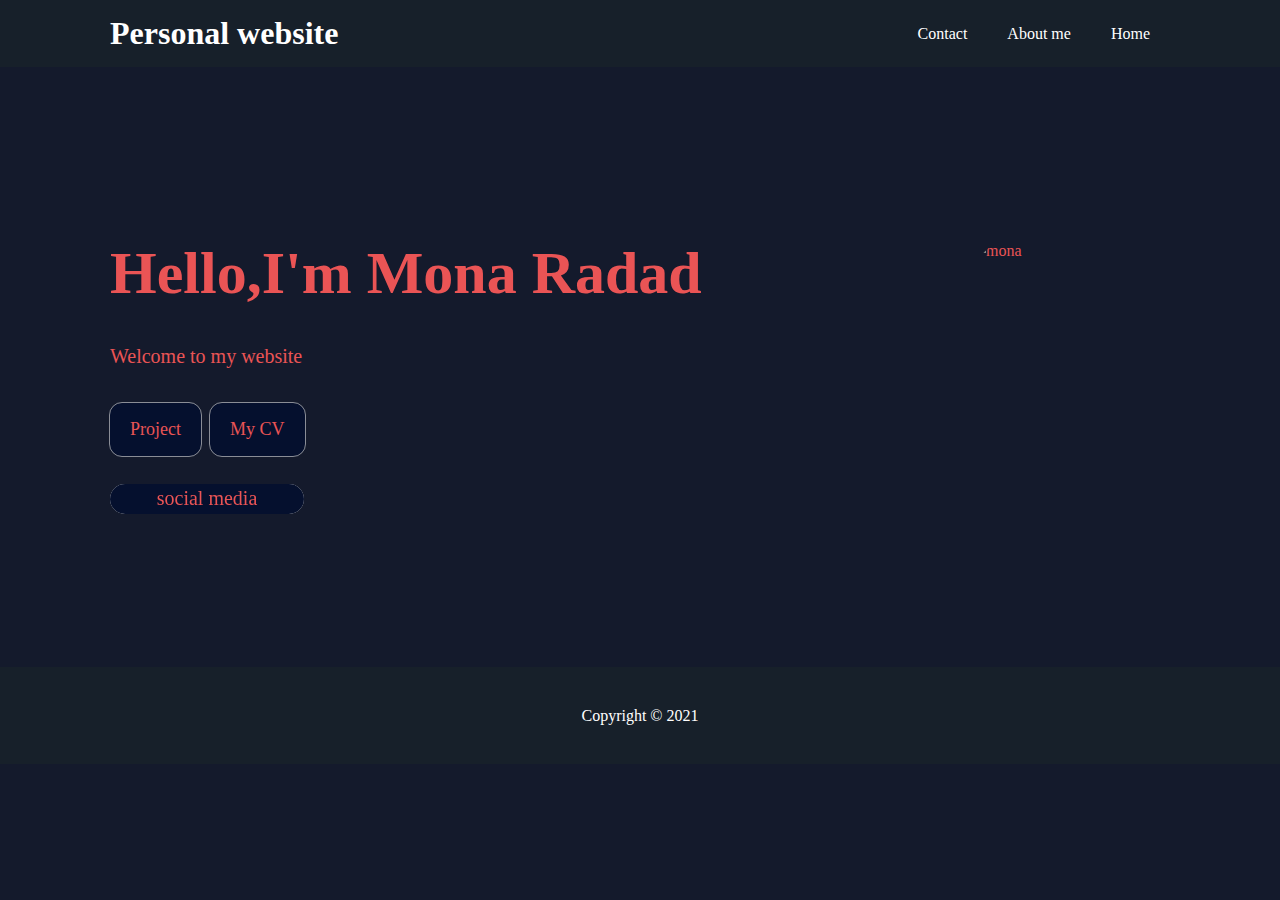
==== index.html @ 345ca391 "mypersonalwebsite commit" ====
<!DOCTYPE html>
<html lang="en">
<head>
    <meta charset="UTF-8">
    <meta http-equiv="X-UA-Compatible" content="IE=edge">
    <meta name="viewport" content="width=device-width, initial-scale=1.0">
    <meta name="description" content="Welcome to my website" />
    <meta name="keywords" content="HTML ,CSS, PHP, developer, Mona, Radad" />
    <link
      rel="stylesheet"
      href="https://use.fontawesome.com/releases/v5.8.2/css/all.css"
      integrity="sha384-oS3vJWv+0UjzBfQzYUhtDYW+Pj2yciDJxpsK1OYPAYjqT085Qq/1cq5FLXAZQ7Ay"
      crossorigin="anonymous"
    />
    <link rel="stylesheet" href="./style.css" />

    <title>Mona Radad</title>
</head>
<body>
    <header>
        <nav id="navbar">
            <div class="container">
              <h1 class="logo"><a href="index.html"> Personal website </a></h1>
              <ul>
                <li><a class="current" href="index.html"> Home </a></li>
                <li><a href="about.html"> About me </a></li>
                <li><a href="contact.html"> Contact </a></li>
              </ul>
            </div>
          </nav>

          <div id="showcase">
            <div class="container">
              <div class="showcase-content">
                <img src="../unnamed1.jpg" alt="mona" >
                <h1>Hello,I'm Mona Radad</h1>
                <p class="lead">
                  Welcome to my website
                </p>
                
                <a class="btn btn-1" id="btnPro" href="#" onclick="projectPage()"> Project </a>
                <a class="btn btn-1" href="MonaRadad_VisualCV_Resume.pdf" download="Mona-radad-CV"> My CV </a>
                
              </div>
              <br>
                  <div class="btn_wrap">
                    <div class="container1">
                    <i class="fab fa-linkedin linkedin" title="https://www.linkedin.com/in/mona-radad-17b569213/"></i>
                    <i class="fab fa-instagram instagram" title="https://www.instagram.com/monaw_rd/"></i>
                    <i class="fab fa-github github" title="https://github.com/MonaRadad/"></i>
                     </div>
                     <span>social media</span>
                   </div>
            </div>
          </div>
          

          

    </header>
    
    <footer id="main-footer">
      <p>Copyright &copy; 2021</p>
    </footer>
    <script src="Script.js"></script>
</body>
</html>
---- style.css ----
/* Reset */
* {
    margin: 0;
    padding:0;
    box-sizing: border-box;
  }
/* Main Styling */
html,body {
    font-family:  'Times New Roman', Times, serif;
    line-height: 1.7em;
    background-color: #141A2C;
  }
  
  a {
    color: #333;
    text-decoration: none;
  }
  
  h1, h2, h3 {
    padding-bottom: 20px;
  }
  
  p {
    margin: 10px 0;
  }
/* Utility Classes */
.container {
    margin: auto;
    max-width: 1100px;
    overflow: auto;
    padding: 0 20px;
    text-align: right
  }
  
  .lead {
    font-size: 20px;
    color:#EA5455;
  }
  
  .btn {
    display: inline-block;
    font-size: 18px;
    color: #EA5455;
    background: #05102e;
    padding: 13px 20px;
    border: none;
    cursor: pointer;
    border: 3px solid #EA5455;
    border-radius: 12px;
    margin-right: 5px;
    
  }

 .btn:hover{
   text-decoration: none;
 }

 .btn-1 {
   border: 0 solid; outline: 1px solid;
   box-shadow: inset 0 0 20px rgba(255, 255, 255, 0);
   outline-color: rgba(255, 255, 255, 0.5);
   outline-offset: 0px; text-shadow: none;
   transition: all 1250ms cubic-bezier(0.19,1,0.22,1);
 }

 .btn-1:hover {
   border: 1px solid; outline-offset: 15px;
   box-shadow: inset 0 0 20px rgba(255, 255, 255, 0.5),
   0 0 20px rgba(255, 255, 255, 0.2);
   outline-color: rgba(255, 255, 255, 0);
   text-shadow: 1px 1px 2px #6204f8;
 }

 /* i {
   opacity: 0;
   font-size: 28px;
   color: #5c5252;
   will-change: transform;
   transform: scale(0.1);
   transition: all 0.3s ease;
 } */

 .linkedin { color: #08a0e9;}
 .instagram { color: #d6249f;}
 .github { color: #333;}

 .btn_wrap {
   position: relative;display: flex;
   justify-content: center;align-items: center;
   overflow: hidden;cursor: pointer;
   width: 194px;height: 30px;
   background-color: #eeeeed;border-radius: 80px;
   padding: 0 18px;will-change: transform;
   transition: all 0.2s ease-in-out;
 }

 .btn_wrap:hover { transform: scale(1.1);}

 span {
   font-family: Vazir;
   position: absolute;
   z-index: 99;
   width: 240px;height: 72px;
   border-radius: 80px;font-size: 20px;
   text-align: center;line-height: 70px;
   color: #EA5455;
   background-image: linear-gradient(to left bottom, #05102e 5%,
   #05102e 50%,
   #05102e 100%);
   padding: 0 18px;transition: all 1.2s ease;
 }

 .container1{
   display: flex;
   justify-content: space-around;
   align-items: center;
   width: 194px; height: 70px;
   border-radius: 80px;
 }

 .container1 i:nth-of-type(1){
   transition-delay: 0.7s;
 }

 .container1 i:nth-of-type(2){
  transition-delay: 0.9s;
}

.container1 i:nth-of-type(3){
  transition-delay: 1.1s;
}

.btn_wrap:hover span {
  transition-delay: 0.25s;
  transform: translateX(280px);
}

.btn_wrap:hover i {
  opacity: 1; transform: scale(1);
}
  
  .flex {
    display: flex;
    flex-direction: column;
    justify-content: center;
    align-items: center;
    color: #EA5455;
}
  .btn:hover {
    background: rgb(175, 173, 180);
    color: #1d043d;
    border: 3px solid #2e2a50;
  }
  
  .bg-primary {
    background: #17202A;
    color: #fff;
  }
  
  .clr {
    clear: both;
  }
  
  .l-heading {
    font-size: 40px;
    margin-top: 15px;
    color: #EA5455;
  }
 .l-heading p{
     font-size: 14px;
     color: #EA5455;
 }
  
  /* Padding */
  .py-1 { padding: 10px 0; }
  .py-2 { padding: 20px 0; }
  .py-3 { padding: 30px 0; }

  /* Features */
.box {
    float: left;
    width: 33.3%;
    padding: 50px;
    text-align:center;
  }
  
  .box i {
    margin-bottom: 10px;
  }



  /* About Info */
  #about-info .container{
    background-color: #141A2C;
    min-width: 100%;
    min-height: 100%;
    
  }
  #about-info .container h1{
    float: left;
  }
  #about-info .container p{
    color: #fff;
    text-align: center;
    justify-content: center;
    text-shadow: 2px 2px 5px #EA5455;
    margin-left: 20px;
  }
  #about-inf .skill-info{
    background-color: #141A2C;
    width: 300px;
    border: 3px solid #EA5455;
    padding: 50px;
    margin: 20px;
    margin-left: 97px;
  }
  #about-inf .skill-info h1,p{
    color: #fff;
  }
  #about-inf .languages-prog{
    background-color: #141A2C;
    width: 300px;
    border: 3px solid #EA5455;
    padding: 50px;
    margin: 20px; 
  }
  
  #about-inf .languages-prog h1,p{
    color: #fff;
  }

  #about-inf .resaerchInt{
    background-color: #141A2C;
    width: 300px;
    border: 3px solid #EA5455;
    padding: 50px;
    margin: 20px;
   
  }
  #about-inf .resaerchInt h1,p{
    color: #fff;
  }

  #about-inf .technologies{
    background-color: #141A2C;
    width: 300px;
    border: 3px solid #EA5455;
    padding: 50px;
    margin: 20px;
  }
  #about-inf .technologies h1,p{
    color: #fff;
  }

/* Navbar */
#navbar {
    background: #17202A ;
    color: #fff;
    overflow: auto;
  }
  
  #navbar a {
    color: #fff;
  }
  
  #navbar .logo {
    float: left;
    padding-top: 20px;
  }
  
  #navbar ul {
    list-style: none;
    float: right;
  }
  
  #navbar ul li {
    float: right;
  }
  
  #navbar ul li a {
    display: block;
    padding: 20px;
    text-align: center;
  }
  
  #navbar ul li a:hover, 
  #navbar ul li a.current {
    background: #17202A ;
    color: #fff;
  }

  /* Showcase */
#showcase {
    background: #141A2C no-repeat center center/cover;
    height: 600px;
    opacity: 1;
  }
  
  #showcase .showcase-content {
    color: #EA5455;
    text-align:left;
    padding-top: 170px;
  }
  
  #showcase .showcase-content h1 {
    font-size: 60px;
    line-height: 1.2em;
  }
  
  #showcase .showcase-content p {
    padding-bottom: 20px;
    line-height: 1.7em;
  }
  #showcase .showcase-content img{
    height: 300px;
    width: 200px;
    float: right;
    border-radius: 50px;
    
    
  }

  /* Contact Form */
#contact-form .form-group {
    margin-bottom: 20px;
    
  }
  
  #contact-form label {
    display: block;
    margin-bottom: 5px;
    color: #EA5455;
    
  }
  
  #contact-form input, 
  #contact-form textarea {
    width: 70%;
    padding: 10px;
    border: 3px #EA5455 solid;
    background-color: #e49090;
    border-radius: 5px;
  }
  
  #contact-form textarea {
    height: 200px;
    background-color: #e49090;
  
  }
  
  #contact-form input:focus, 
  #contact-form textarea:focus {
    border-color:rgb(7, 3, 255);
    background-color:rgb(175, 173, 180);
    
  }
  #contact-form{
      background: #141A2C;
  }


  /* Footer */
#main-footer {
    text-align: center;
    background: #17202A;
    color: #fff;
    padding: 25px;
    
  }

#prj{
  text-align: center;
  color: #EA5455;
}
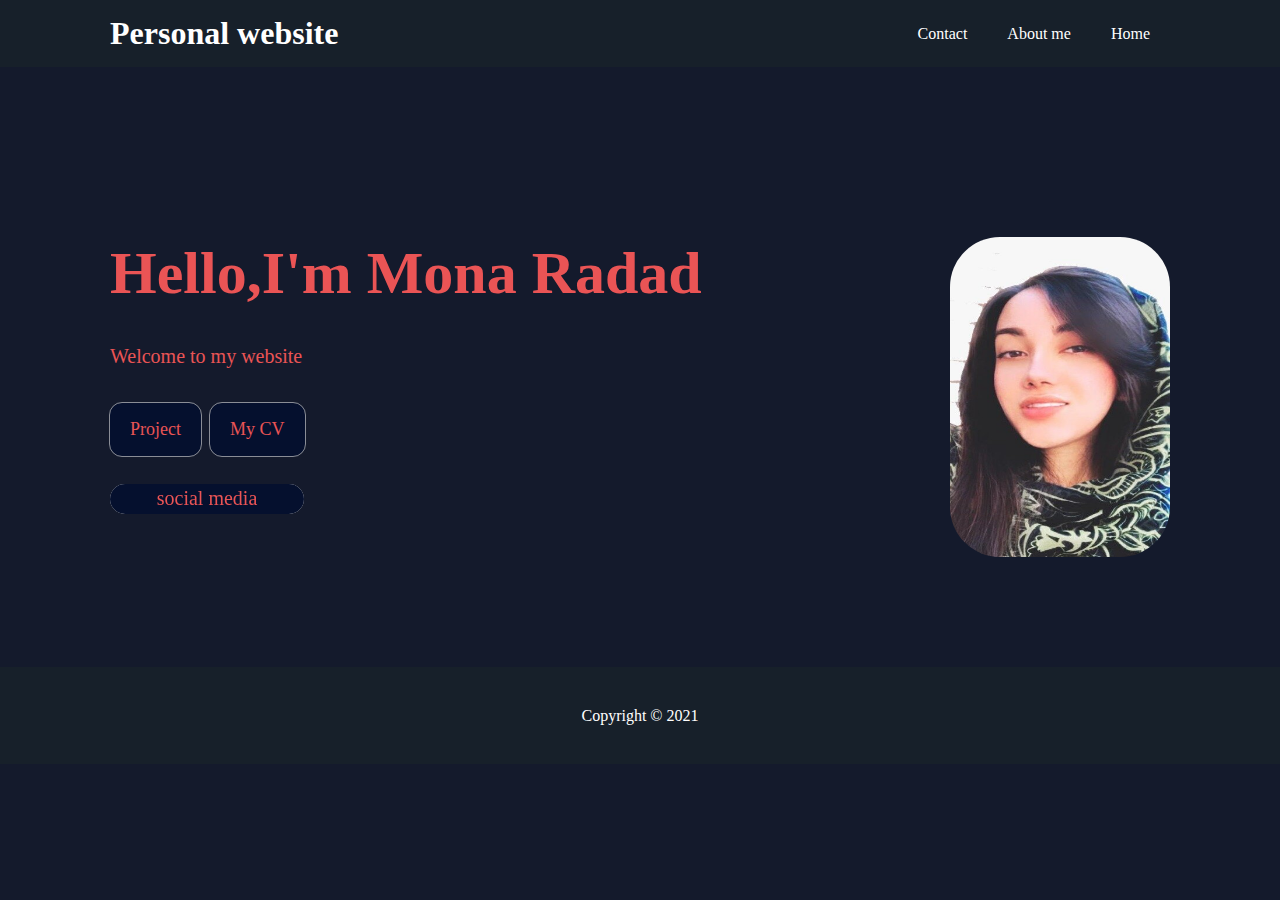
==== commit d38455e1: "photo edit" ====
--- a/index.html
+++ b/index.html
@@ -32,7 +32,7 @@
           <div id="showcase">
             <div class="container">
               <div class="showcase-content">
-                <img src="../unnamed1.jpg" alt="mona" >
+                <img src="mona.jpg" alt="mona" >
                 <h1>Hello,I'm Mona Radad</h1>
                 <p class="lead">
                   Welcome to my website
--- a/style.css
+++ b/style.css
@@ -314,8 +314,8 @@
     line-height: 1.7em;
   }
   #showcase .showcase-content img{
-    height: 300px;
-    width: 200px;
+    height: 320px;
+    width: 220px;
     float: right;
     border-radius: 50px;
     
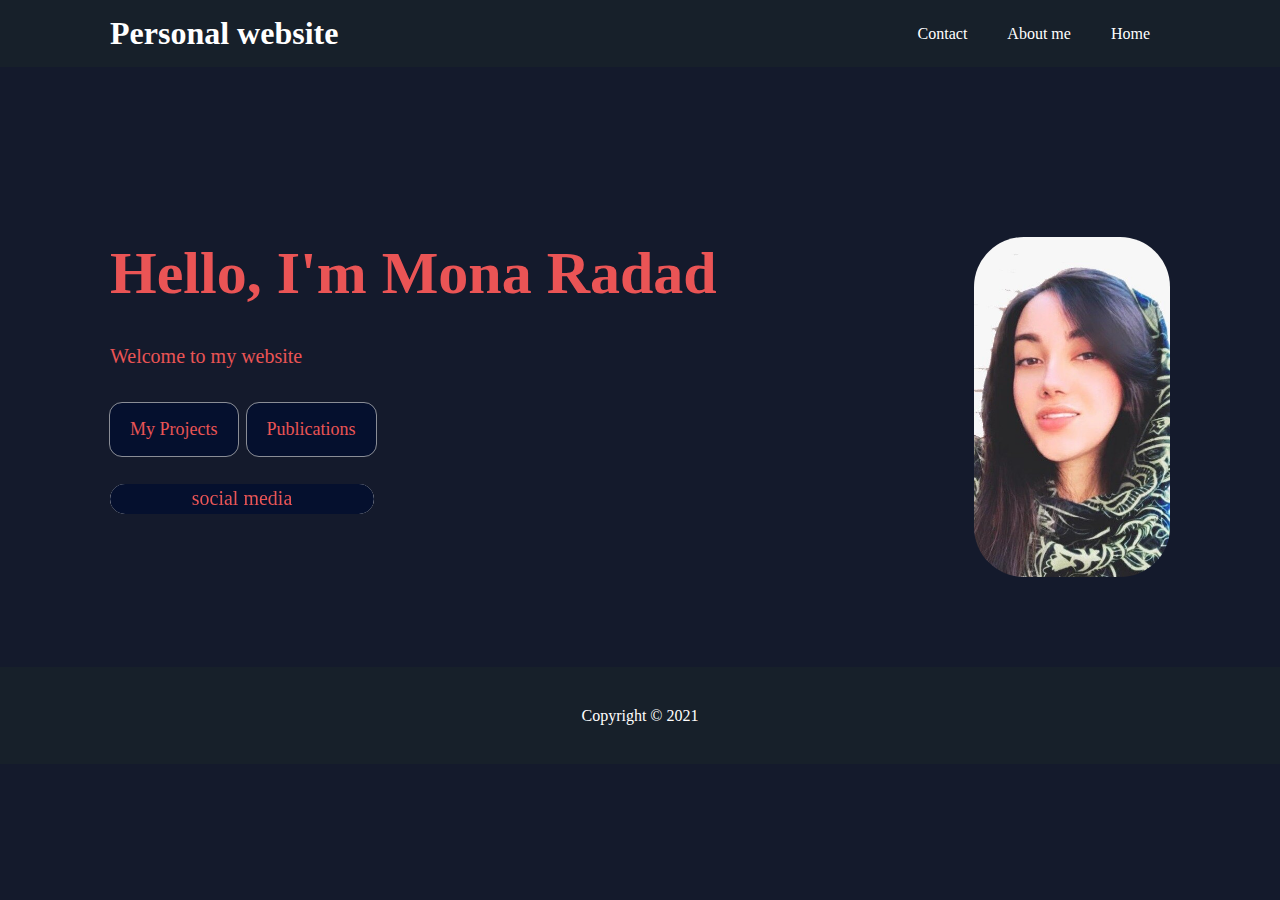
==== commit 67ac7463: "second commit" ====
--- a/index.html
+++ b/index.html
@@ -33,21 +33,21 @@
             <div class="container">
               <div class="showcase-content">
                 <img src="mona.jpg" alt="mona" >
-                <h1>Hello,I'm Mona Radad</h1>
+                <h1>Hello, I'm Mona Radad</h1>
                 <p class="lead">
                   Welcome to my website
                 </p>
                 
-                <a class="btn btn-1" id="btnPro" href="#" onclick="projectPage()"> Project </a>
-                <a class="btn btn-1" href="MonaRadad_VisualCV_Resume.pdf" download="Mona-radad-CV"> My CV </a>
+                <a class="btn btn-1" id="btnPro" href="#" onclick="projectPage()"> My Projects </a>
+                <a class="btn btn-1" id="btnPub" hraf="#" onclick="publicationPage()"> Publications </a>
                 
               </div>
               <br>
                   <div class="btn_wrap">
                     <div class="container1">
-                    <i class="fab fa-linkedin linkedin" title="https://www.linkedin.com/in/mona-radad-17b569213/"></i>
-                    <i class="fab fa-instagram instagram" title="https://www.instagram.com/monaw_rd/"></i>
-                    <i class="fab fa-github github" title="https://github.com/MonaRadad/"></i>
+                    <i class="fab fa-linkedin linkedin" title="https://www.linkedin.com/in/mona-radad-17b569213/" onclick="window.location.href='https://www.linkedin.com/in/mona-radad-17b569213/';"></i>
+                    <i class="fab fa-instagram instagram" title="https://www.instagram.com/monaw_rd/"onclick="window.location.href='https://www.instagram.com/monaw_rd/';"></i>
+                    <i class="fab fa-github github" title="https://github.com/MonaRadad/"onclick="window.location.href='https://github.com/MonaRadad/';"></i>
                      </div>
                      <span>social media</span>
                    </div>
--- a/style.css
+++ b/style.css
@@ -17,13 +17,29 @@
     text-decoration: none;
   }
   
+  
   h1, h2, h3 {
     padding-bottom: 20px;
   }
+
+  
   
   p {
     margin: 10px 0;
   }
+  /*publications*/
+  #pub{
+    text-align: center;
+    color: #EA5455;
+  }
+  #Publications-info .container p{
+    color: #fff;
+    text-align: center;
+    justify-content: center;
+    text-shadow: 2px 2px 5px #EA5455;
+    margin-left: 20px;
+  }
+
 /* Utility Classes */
 .container {
     margin: auto;
@@ -89,7 +105,7 @@
    position: relative;display: flex;
    justify-content: center;align-items: center;
    overflow: hidden;cursor: pointer;
-   width: 194px;height: 30px;
+   width: 264px;height: 30px;
    background-color: #eeeeed;border-radius: 80px;
    padding: 0 18px;will-change: transform;
    transition: all 0.2s ease-in-out;
@@ -101,7 +117,7 @@
    font-family: Vazir;
    position: absolute;
    z-index: 99;
-   width: 240px;height: 72px;
+   width: 264px;height: 72px;
    border-radius: 80px;font-size: 20px;
    text-align: center;line-height: 70px;
    color: #EA5455;
@@ -115,8 +131,9 @@
    display: flex;
    justify-content: space-around;
    align-items: center;
-   width: 194px; height: 70px;
+   width: 264px; height: 70px;
    border-radius: 80px;
+   
  }
 
  .container1 i:nth-of-type(1){
@@ -147,6 +164,13 @@
     align-items: center;
     color: #EA5455;
 }
+
+.header-bar {
+  margin: 25px 0 60px 0;
+  width: 70px;
+  height: 10px;
+  background: var(--header-color);
+}
   .btn:hover {
     background: rgb(175, 173, 180);
     color: #1d043d;
@@ -188,8 +212,7 @@
   .box i {
     margin-bottom: 10px;
   }
-
-
+  
 
   /* About Info */
   #about-info .container{
@@ -314,8 +337,8 @@
     line-height: 1.7em;
   }
   #showcase .showcase-content img{
-    height: 320px;
-    width: 220px;
+    height: 340px;
+    width: 196px;
     float: right;
     border-radius: 50px;
     
